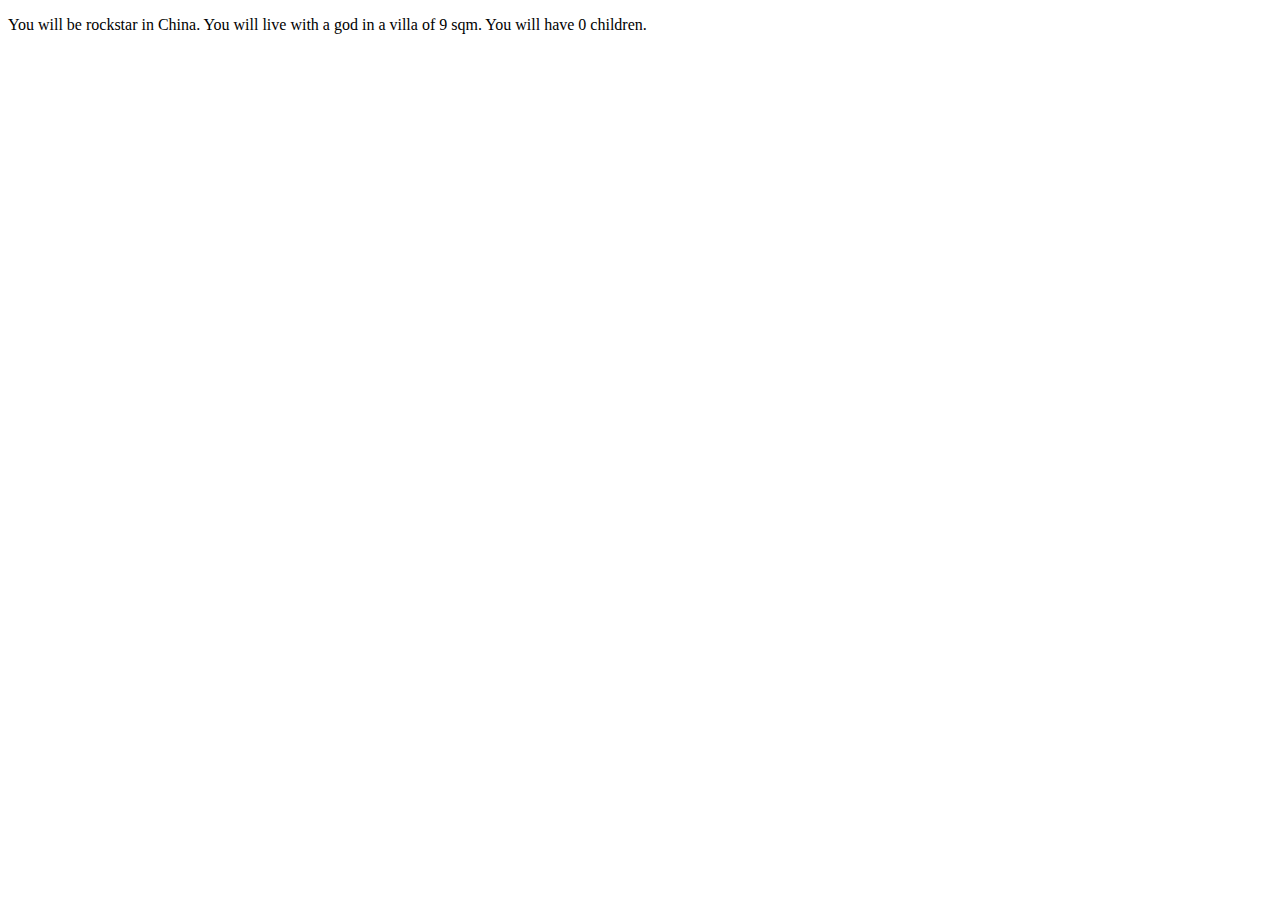
==== index.html @ efd31896 "Init" ====
<!DOCTYPE html>
<html lang="en">

<head>
    <meta charset="UTF-8">
    <meta name="viewport" content="width=device-width, initial-scale=1.0">
    <meta http-equiv="X-UA-Compatible" content="ie=edge">
    <title>Fortune Telling Game</title>
</head>

<body>
    <p id="schicksal"></p>
    <script src="assets/js/fortune.js"></script>
</body>

</html>
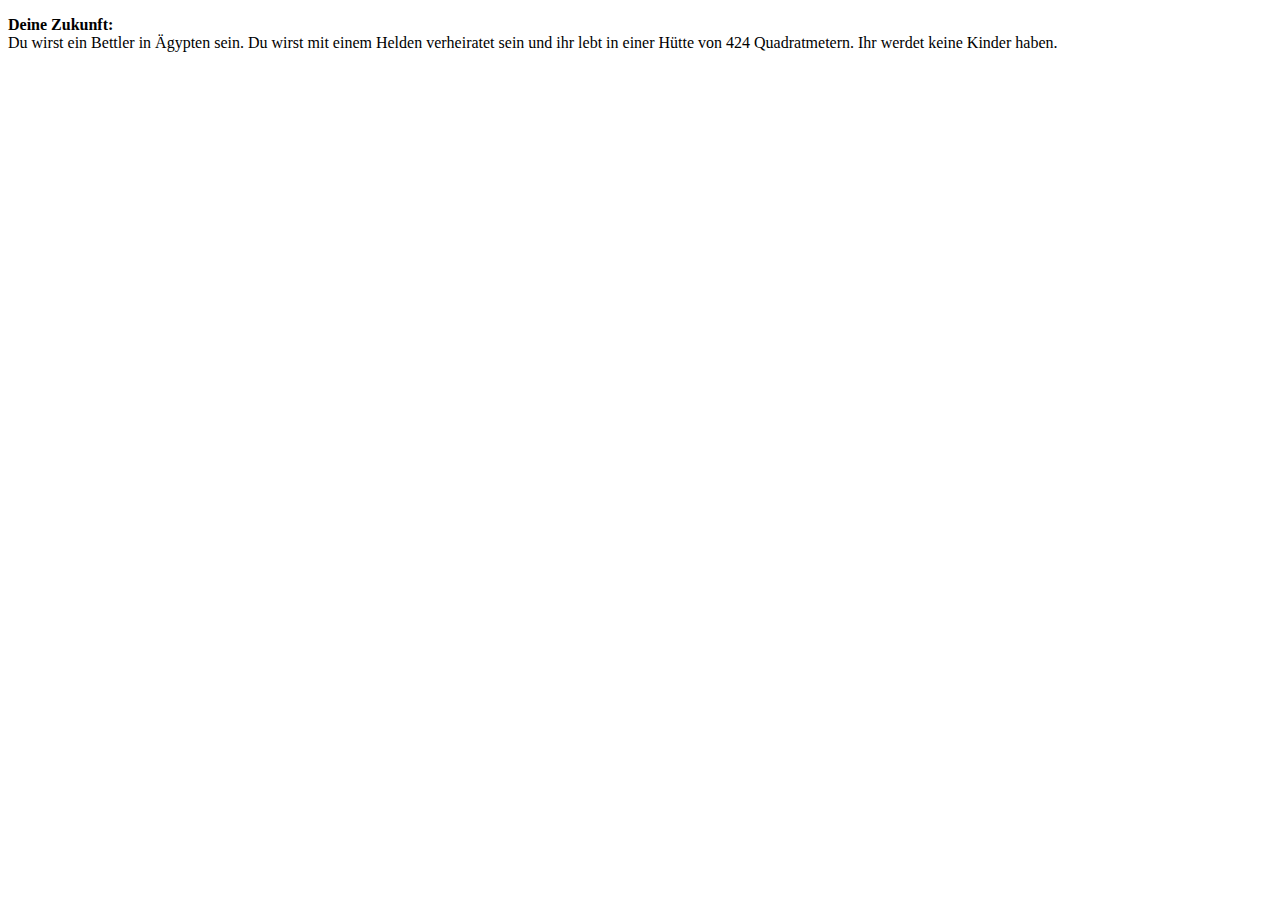
==== commit 500821fd: "Added js for German output" ====
--- a/index.html
+++ b/index.html
@@ -10,7 +10,7 @@
 
 <body>
     <p id="schicksal"></p>
-    <script src="assets/js/fortune.js"></script>
+    <script src="assets/js/fortuneTellingGerman.js"></script>
 </body>
 
 </html>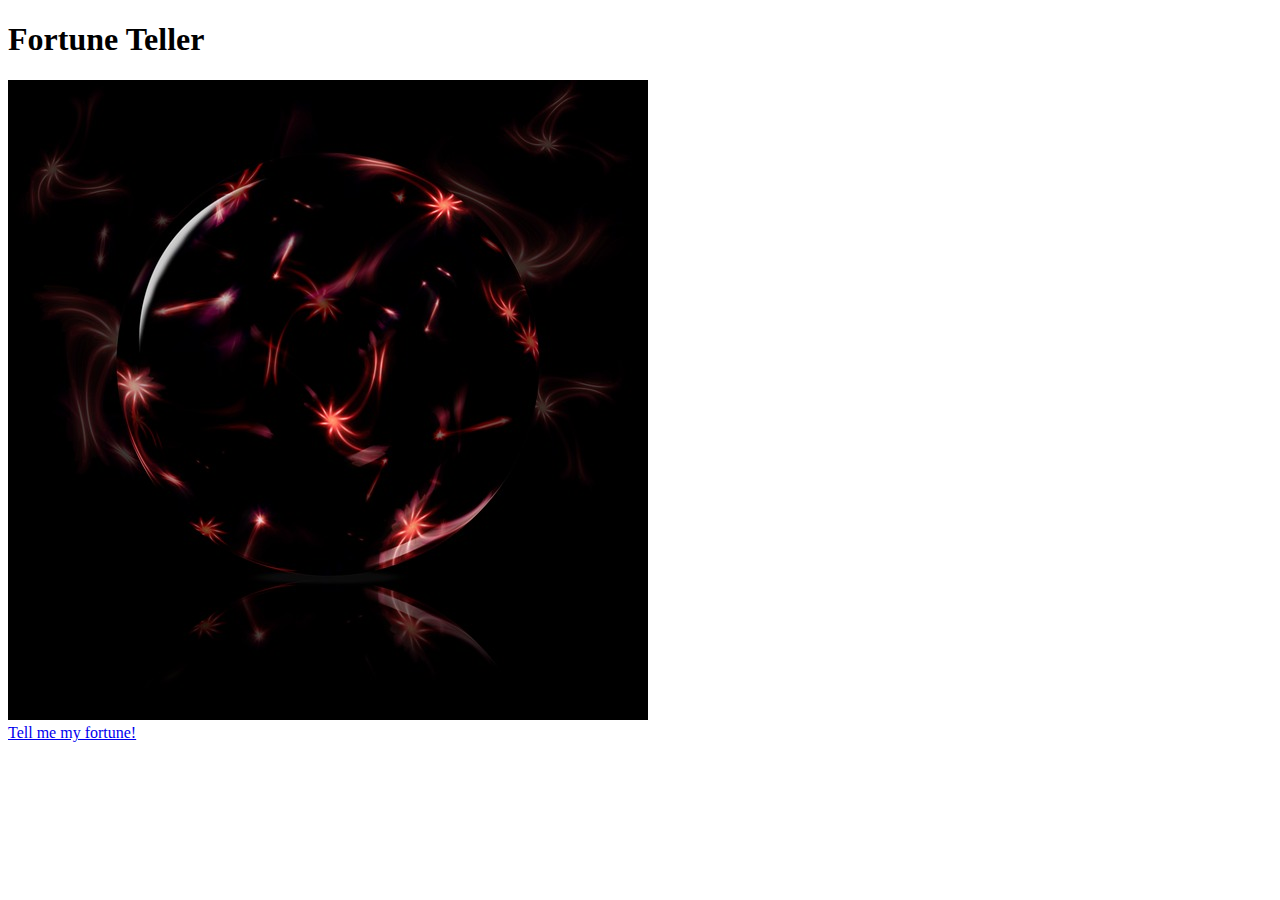
==== commit 7cc51fe4: "Added image to entry page" ====
--- a/index.html
+++ b/index.html
@@ -9,8 +9,16 @@
 </head>
 
 <body>
-    <p id="schicksal"></p>
-    <script src="assets/js/fortuneTellingGerman.js"></script>
+    <header>
+        <h1>Fortune Teller</h1>
+    </header>
+    <main>
+        <section>
+            <img src="assets/images/crystal-ball.jpg"><br />
+            <a href="fortune.html">Tell me my fortune!</a>
+        </section>
+    </main>
+
 </body>
 
 </html>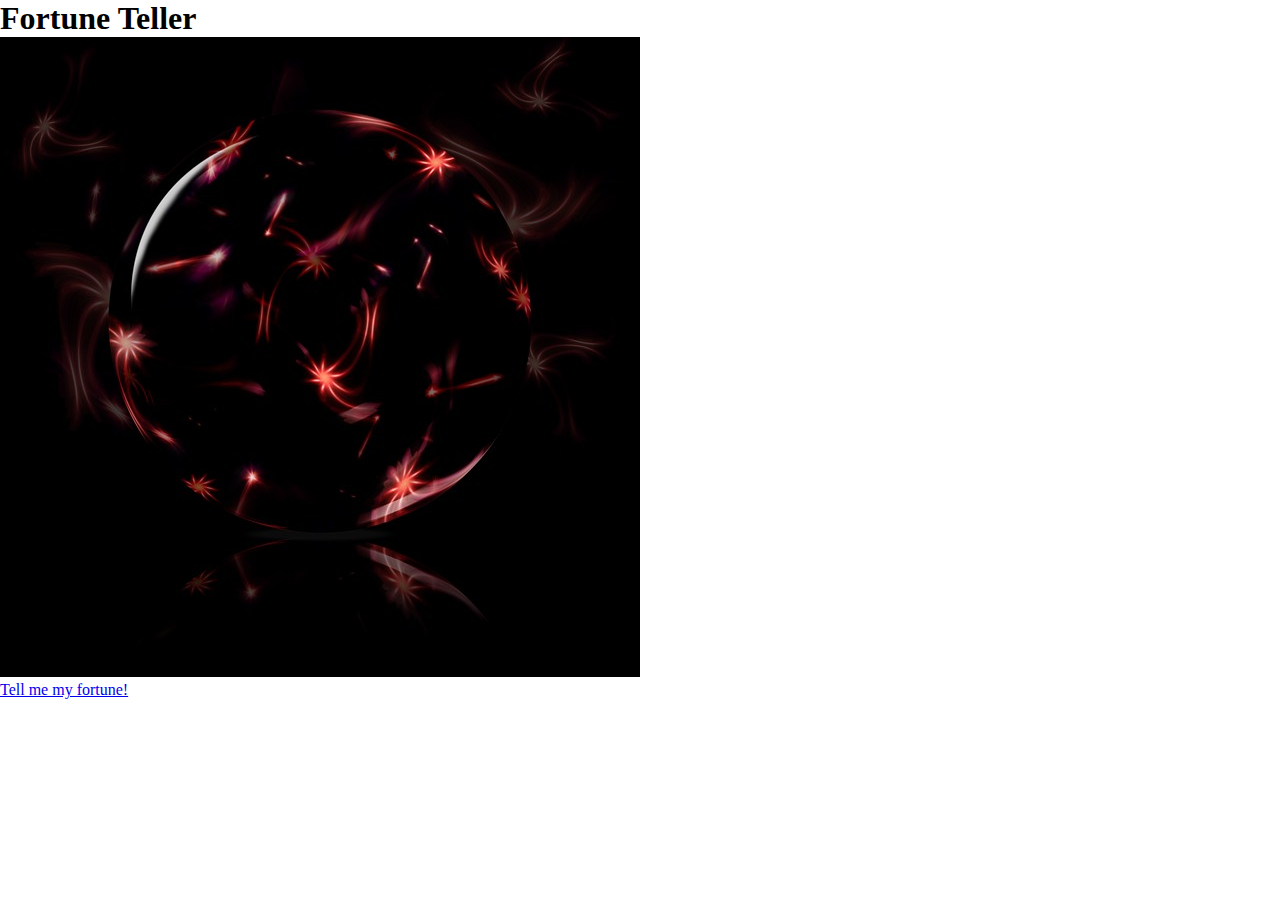
==== commit 519e5cb9: "Added reset to scss" ====
--- a/index.html
+++ b/index.html
@@ -6,6 +6,7 @@
     <meta name="viewport" content="width=device-width, initial-scale=1.0">
     <meta http-equiv="X-UA-Compatible" content="ie=edge">
     <title>Fortune Telling Game</title>
+    <link rel="stylesheet" href="assets/css/style.css">
 </head>
 
 <body>
--- a/assets/css/style.css
+++ b/assets/css/style.css
@@ -0,0 +1,4 @@
+* {
+  margin: 0;
+  padding: 0;
+  box-sizing: border-box; }
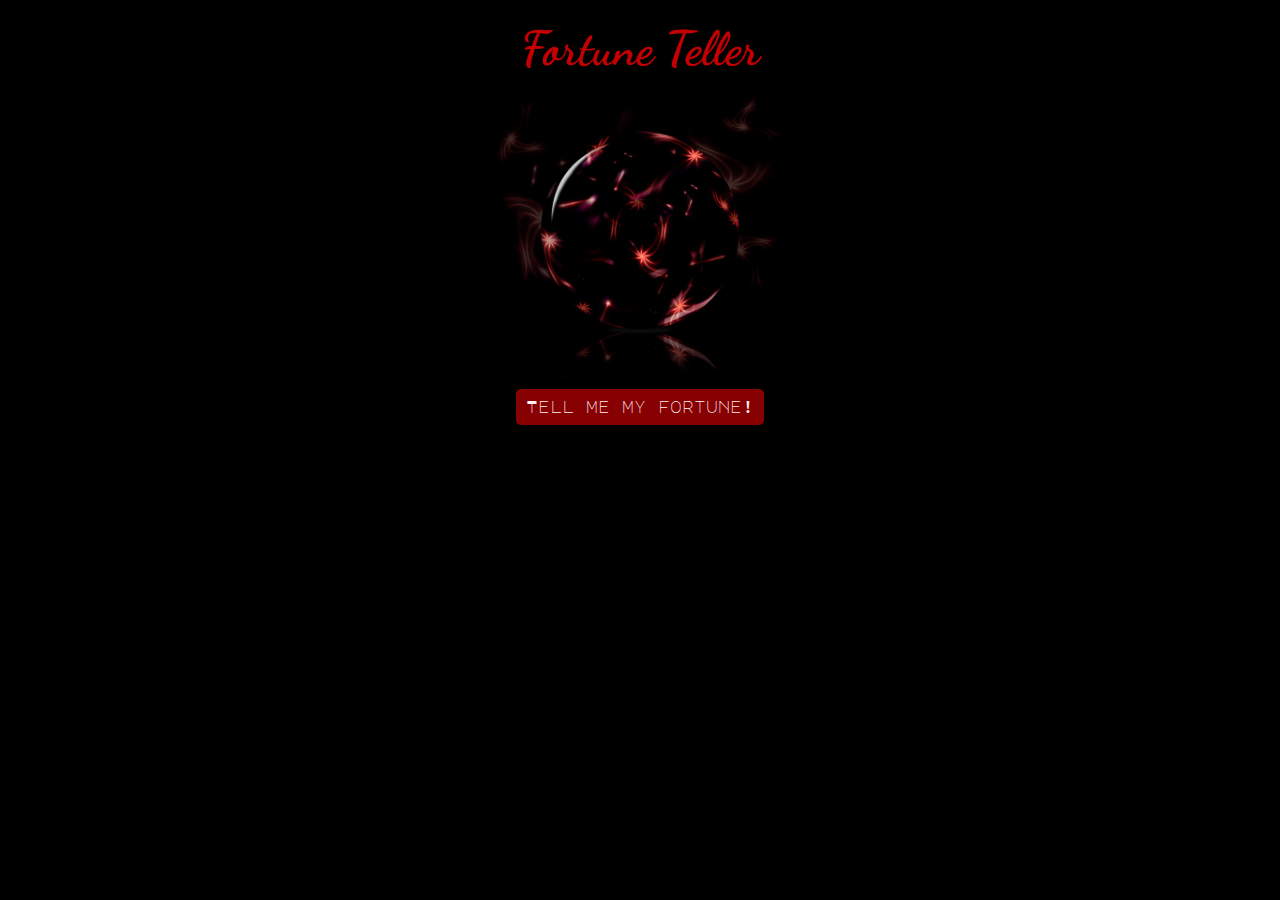
==== commit 568ec9e4: "Added button style" ====
--- a/index.html
+++ b/index.html
@@ -13,10 +13,10 @@
     <header>
         <h1>Fortune Teller</h1>
     </header>
-    <main>
+    <main class="frontpage">
         <section>
-            <img src="assets/images/crystal-ball.jpg"><br />
-            <a href="fortune.html">Tell me my fortune!</a>
+            <img src="assets/images/crystal-ball.jpg" class="entrance-image"><br />
+            <a href="fortune.html" class="button">Tell me my fortune!</a>
         </section>
     </main>
 
--- a/assets/css/style.css
+++ b/assets/css/style.css
@@ -1,4 +1,39 @@
+@import url("https://fonts.googleapis.com/css?family=Dancing+Script|Major+Mono+Display");
 * {
   margin: 0;
   padding: 0;
   box-sizing: border-box; }
+
+body {
+  font-family: 'Major Mono Display', monospace; }
+
+:root {
+  font-size: 16px; }
+
+body {
+  background-color: #000;
+  color: #FFF2F2; }
+
+a {
+  text-decoration: none; }
+
+header {
+  text-align: center;
+  padding: 20px 10px;
+  font-weight: normal;
+  font-size: 1.5rem; }
+  header h1 {
+    font-family: 'Dancing Script', cursive;
+    color: #C40003; }
+
+.frontpage {
+  text-align: center; }
+  .frontpage img {
+    width: 300px;
+    max-width: 100%; }
+  .frontpage .button {
+    color: #FFF2F2;
+    background-color: #870002;
+    padding: 10px;
+    border-radius: 5px;
+    margin: 20px 0; }
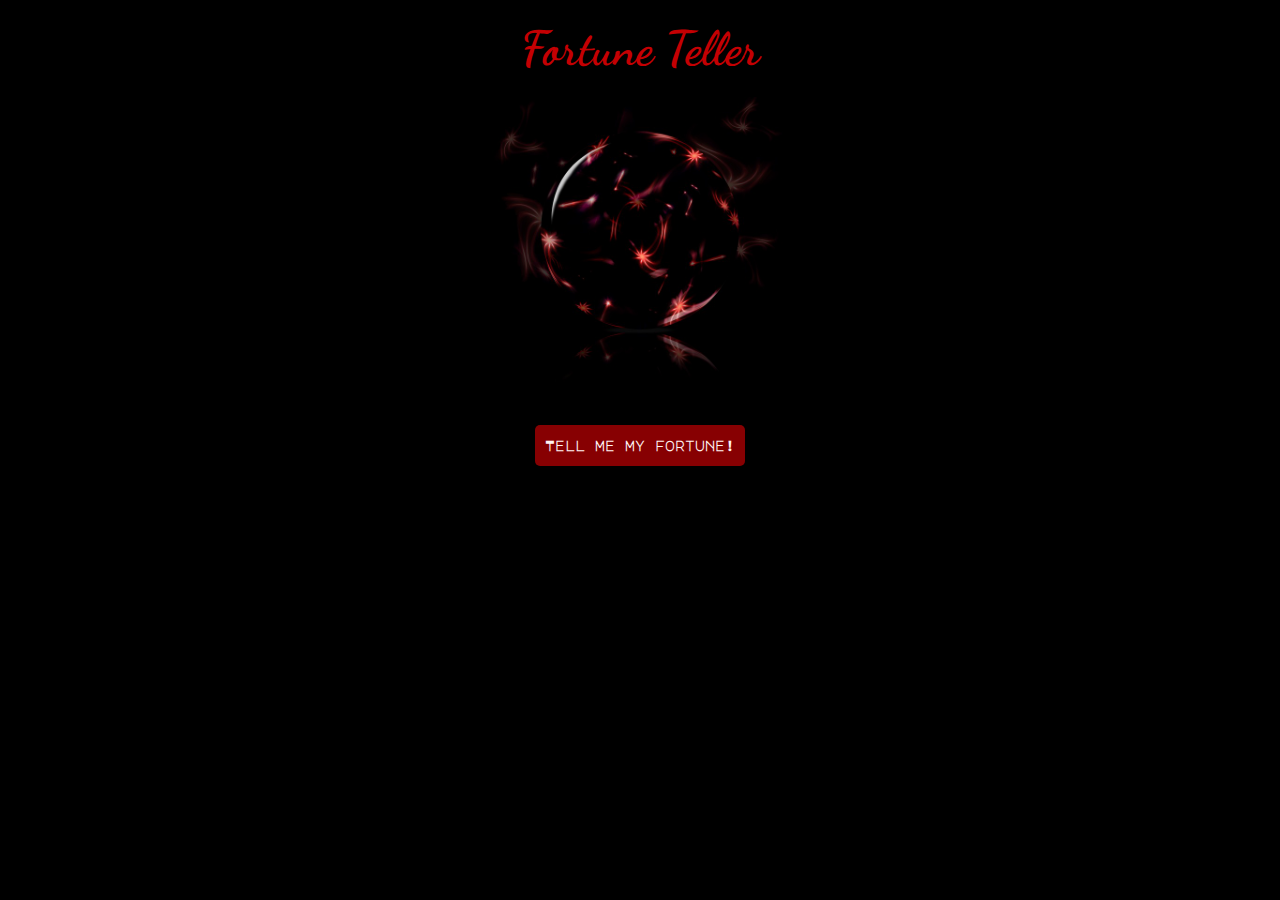
==== commit 4acf0c0f: "Adjusted output of function" ====
--- a/index.html
+++ b/index.html
@@ -15,11 +15,12 @@
     </header>
     <main class="frontpage">
         <section>
-            <img src="assets/images/crystal-ball.jpg" class="entrance-image"><br />
-            <a href="fortune.html" class="button">Tell me my fortune!</a>
+            <img src="assets/images/crystal-ball.jpg" class="entrance-image">
+            <div id="schicksal"></div>
+            <div id="tellMyFortune"><button onclick="fortuneTeller()" class="button">Tell me my fortune!</button></div>
         </section>
     </main>
-
+    <script src="assets/js/fortune.js"></script>
 </body>
 
 </html>--- a/assets/css/style.css
+++ b/assets/css/style.css
@@ -27,13 +27,21 @@
     color: #C40003; }
 
 .frontpage {
-  text-align: center; }
+  text-align: center;
+  line-height: 160%; }
   .frontpage img {
     width: 300px;
     max-width: 100%; }
-  .frontpage .button {
+  .frontpage button {
     color: #FFF2F2;
     background-color: #870002;
     padding: 10px;
     border-radius: 5px;
-    margin: 20px 0; }
+    margin: 20px 0;
+    font-family: 'Major Mono Display', monospace;
+    font-weight: bold;
+    border: none;
+    line-height: 160%;
+    transiton: all .5s; }
+    .frontpage button:hover {
+      font-size: .9rem; }
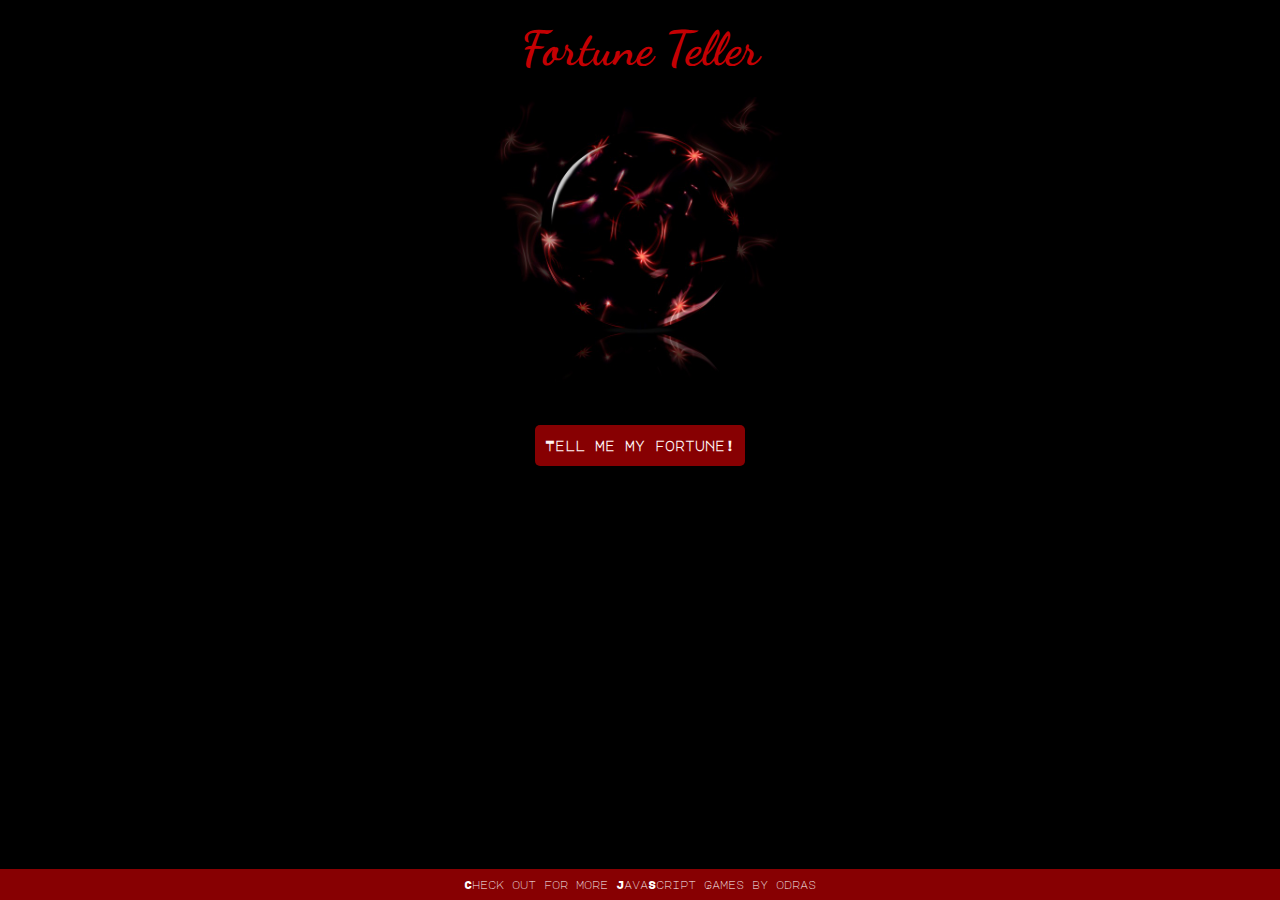
==== commit 3cec0b8d: "Added footer" ====
--- a/index.html
+++ b/index.html
@@ -20,6 +20,13 @@
             <div id="tellMyFortune"><button onclick="fortuneTeller()" class="button">Tell me my fortune!</button></div>
         </section>
     </main>
+    <footer id="mainFooter" class="main-footer">
+        <p>
+            <a href="https://playground.odras.de">
+                Check out for more JavaScript Games by odras
+            </a>
+        </p>
+    </footer>
     <script src="assets/js/fortune.js"></script>
 </body>
 
--- a/assets/css/style.css
+++ b/assets/css/style.css
@@ -32,6 +32,16 @@
   .frontpage img {
     width: 300px;
     max-width: 100%; }
+  .frontpage #schicksal .inner {
+    max-width: 90%;
+    margin: auto;
+    width: 500px;
+    color: #000;
+    background-color: #d1c0c0;
+    padding: 10px; }
+    .frontpage #schicksal .inner h2 {
+      color: #870002;
+      padding-bottom: 10px; }
   .frontpage button {
     color: #FFF2F2;
     background-color: #870002;
@@ -45,3 +55,14 @@
     transiton: all .5s; }
     .frontpage button:hover {
       font-size: .9rem; }
+
+footer {
+  background-color: #870002;
+  position: fixed;
+  bottom: 0;
+  width: 100%;
+  padding: 10px 5px;
+  font-size: .7rem;
+  text-align: center; }
+  footer a {
+    color: #fff; }
